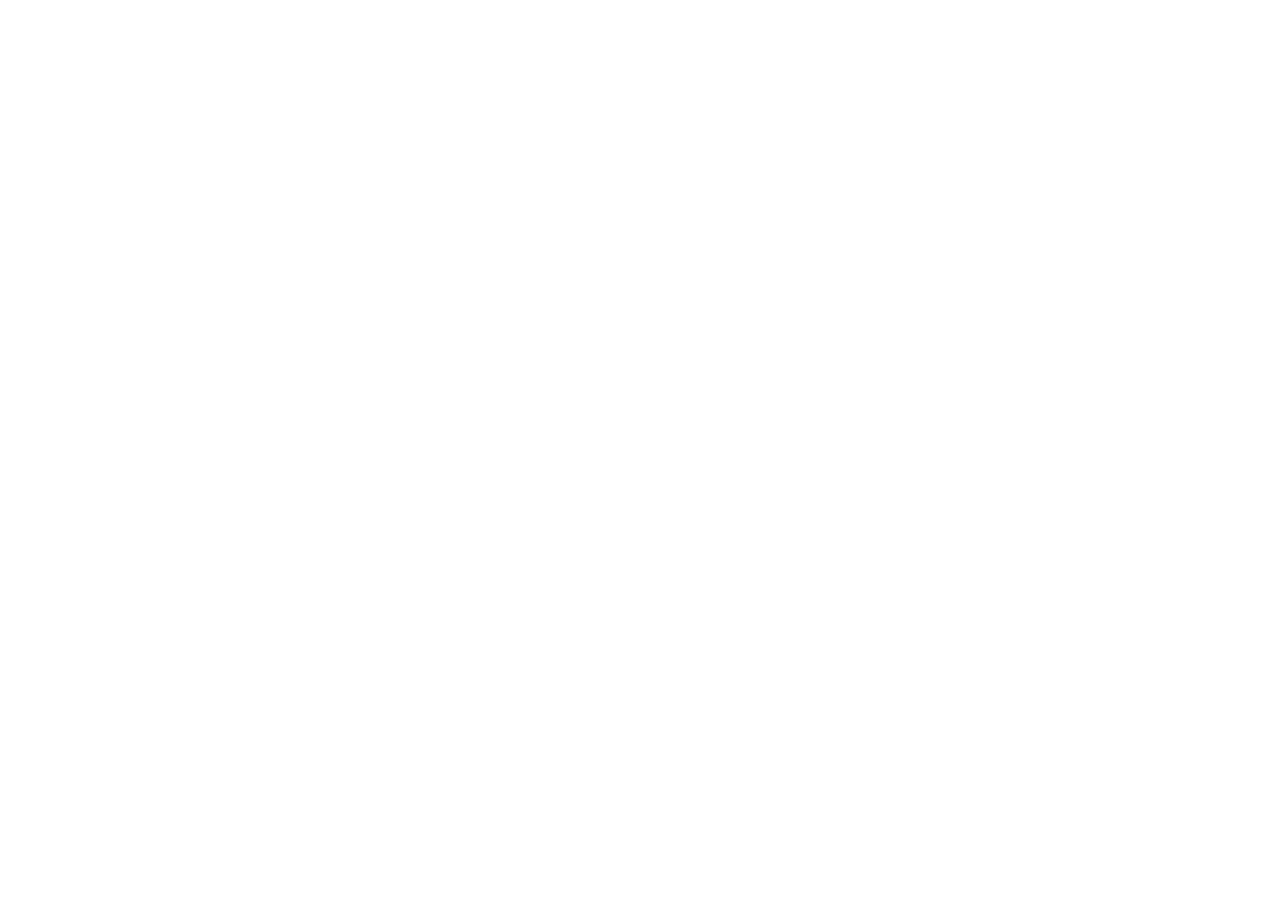
==== index.html @ 69535802 "first commit" ====
<html>
  <head>
    <link rel="stylesheet" type="text/css" href="app.css">
    <script type="text/javascript" src="https://ajax.googleapis.com/ajax/libs/jquery/1.4.4/jquery.min.js"></script>
    <script type="text/javascript" src="jquery.juitter.js"></script>
    <script type="text/javascript" src="system.js"></script>
    <script type="text/javascript" src="colors.js"></script>
    <script type="text/javascript">
      $(function (){
      var width = 256;
      var height = 256;
      var source = $("#source").get(0).getContext('2d');
      var img = new Image();
      img.src = "./images/sample.jpg";
      img.onload = function() {
        source.drawImage(img, 0, 0);
        $("#source").click(function (e){
        var color = detect_color(source, e.pageX - $("#source").position().left, e.pageY - $("#source").position().top);
        insert_color_name(color);
        $(".jLinks").removeClass("on");
         $(this).addClass("on");
         $.Juitter.start({
         searchType:"searchWord",
         searchObject: color,
         live:"live-120" });

        return false;
        });
      };
      })
    </script>
  </head>
  <body >
    <canvas id="source" width="658" height="440"></canvas>
    <div id="info">
      <div id="color_name"></div>
      <div id="juitterContainer"></div>
    </div>
  </body>
</html>
---- app.css ----
/*JUITTER PLUGIN CSS
-------------------------------------------*/
#juitterContainer{margin-bottom: 20px} /*Juitter container*/
#juitterContainer .twittList{margin:0;padding:0;} /* UL that will contain the list of tweets */
/* Bellow the list of tweets "<li>" */
#juitterContainer .twittLI{list-style:none;background:#EEFDEA;margin:0;padding:5px 0 0 0;border-bottom:dashed 1px #CAF8C9;padding:3px;clear:both; font-size:0.8em;}
#juitterContainer .twittList SPAN.time{color:#777;font-size:0.8em}
#juitterContainer .twittList A{color:#006600; font-size:0.9em;} /*Links inside the tweets list */
/* Bellow the CSS for the avatar image  */
#juitterContainer .juitterAvatar{float:left;border:solid 1px #D3EECA;background:#FFF;margin-right:5px;padding:2px;width:24px;height:24px;}
#juitterContainer .jRM{float:right;clear:both} /*read it on twitter link*/
#juitterContainer .extLink{} /*CSS for the external links*/
#juitterContainer .hashLink{} /*CSS for the hash links*/
/* clearfix */
#juitterContainer .twittLI:after{clear: both;height: 0;visibility: hidden;display: block;content: ".";}
#juitterContainer .twittLI{display: inline-block;}
* html #juitterContainer .twittLI{height: 1%;}
#juitterContainer .twittLI{display: block;}
/* */
/*end of Juitter CSS*/
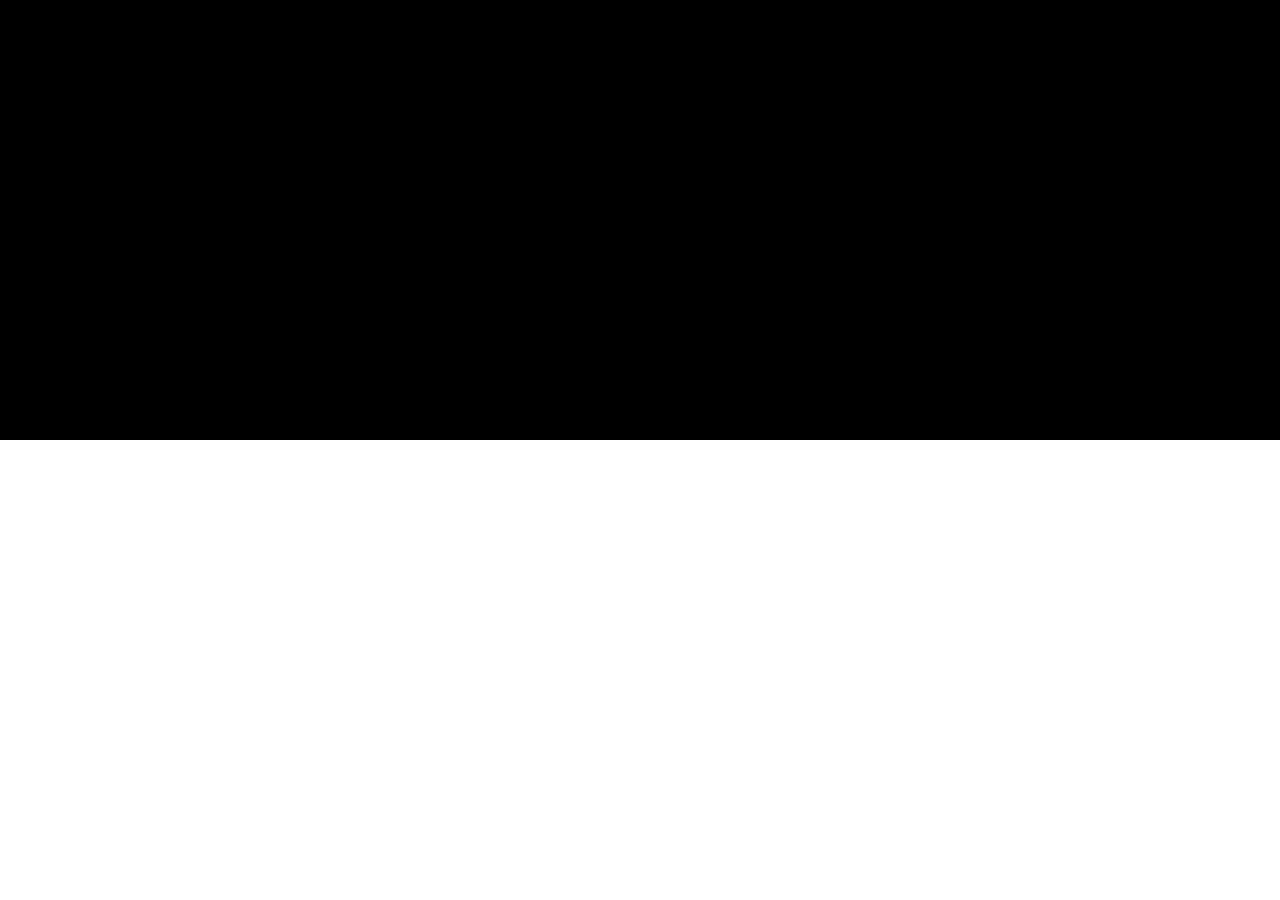
==== commit 7156a80d: "update" ====
--- a/index.html
+++ b/index.html
@@ -30,8 +30,10 @@
       })
     </script>
   </head>
-  <body >
+  <body align="center">
+    <div style="background-color:#000;">
     <canvas id="source" width="658" height="440"></canvas>
+    </div>
     <div id="info">
       <div id="color_name"></div>
       <div id="juitterContainer"></div>
--- a/app.css
+++ b/app.css
@@ -1,3 +1,7 @@
+body{
+    margin: 0px;
+}
+
 /*JUITTER PLUGIN CSS
 -------------------------------------------*/
 #juitterContainer{margin-bottom: 20px} /*Juitter container*/
